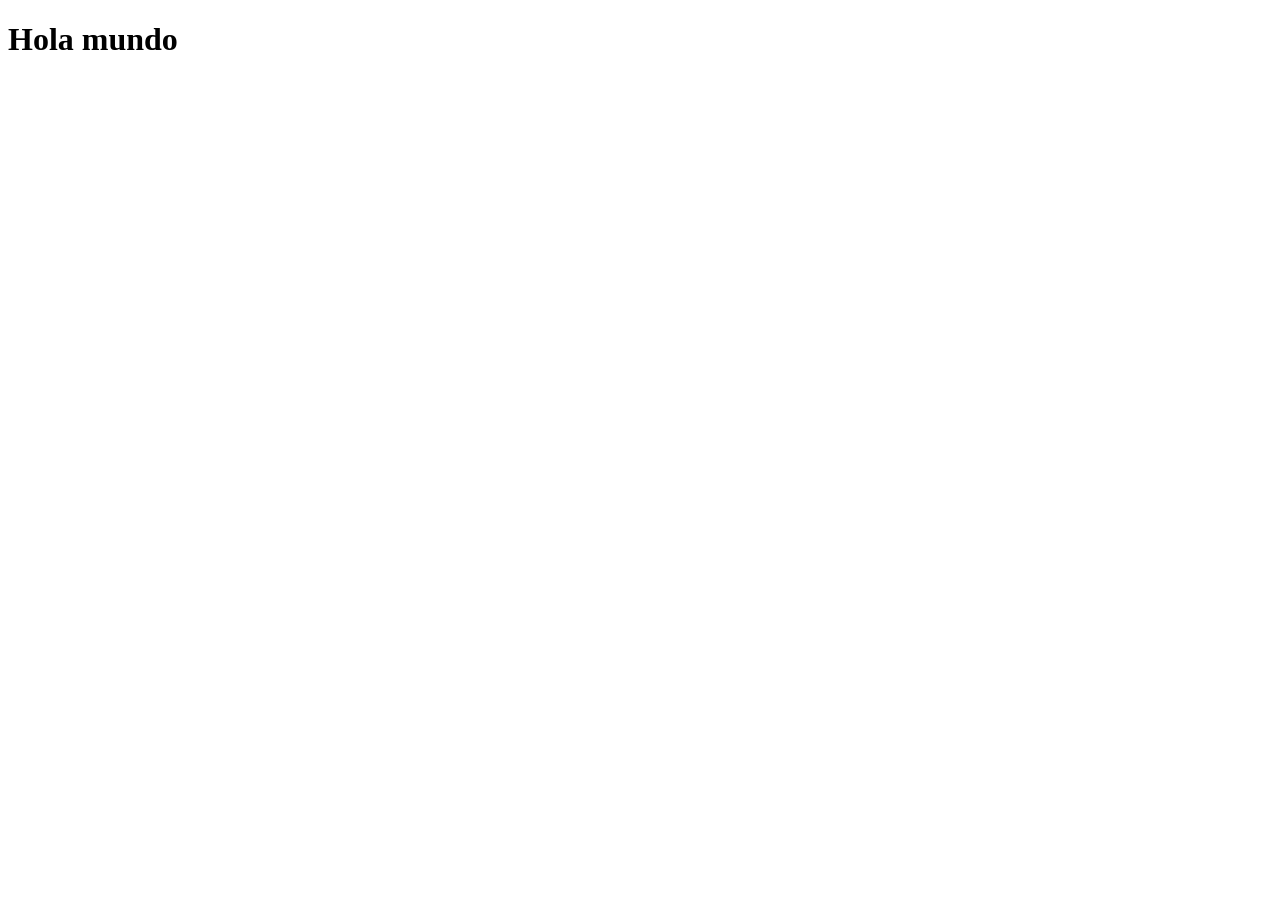
==== index.html @ e681e251 "jhiss-rc: (dev): creacion de index" ====
<!DOCTYPE html>
<html lang="en">
<head>
    <meta charset="UTF-8">
    <meta name="viewport" content="width=device-width, initial-scale=1.0">
    <title>Mi pagina</title>
</head>
<body>
</body>
    <h1>Hola mundo</h1>
</html>
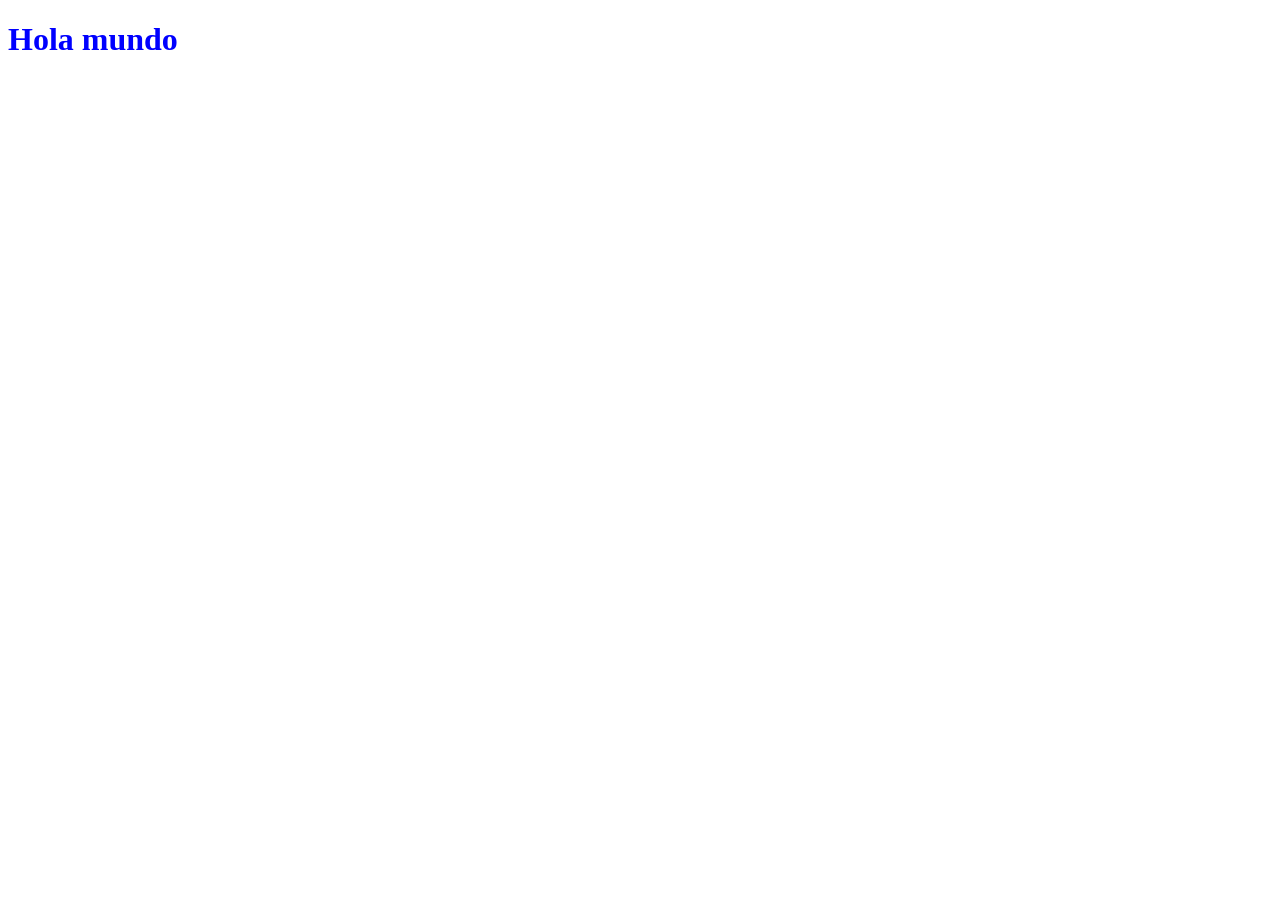
==== commit afb70d78: "jhiss-rc (dev):crear style.css" ====
--- a/index.html
+++ b/index.html
@@ -4,6 +4,7 @@
     <meta charset="UTF-8">
     <meta name="viewport" content="width=device-width, initial-scale=1.0">
     <title>Mi pagina</title>
+    <link rel="stylesheet" href="style.css">
 </head>
 <body>
 </body>
--- a/style.css
+++ b/style.css
@@ -0,0 +1,4 @@
+
+h1 {
+    color: blue;
+}
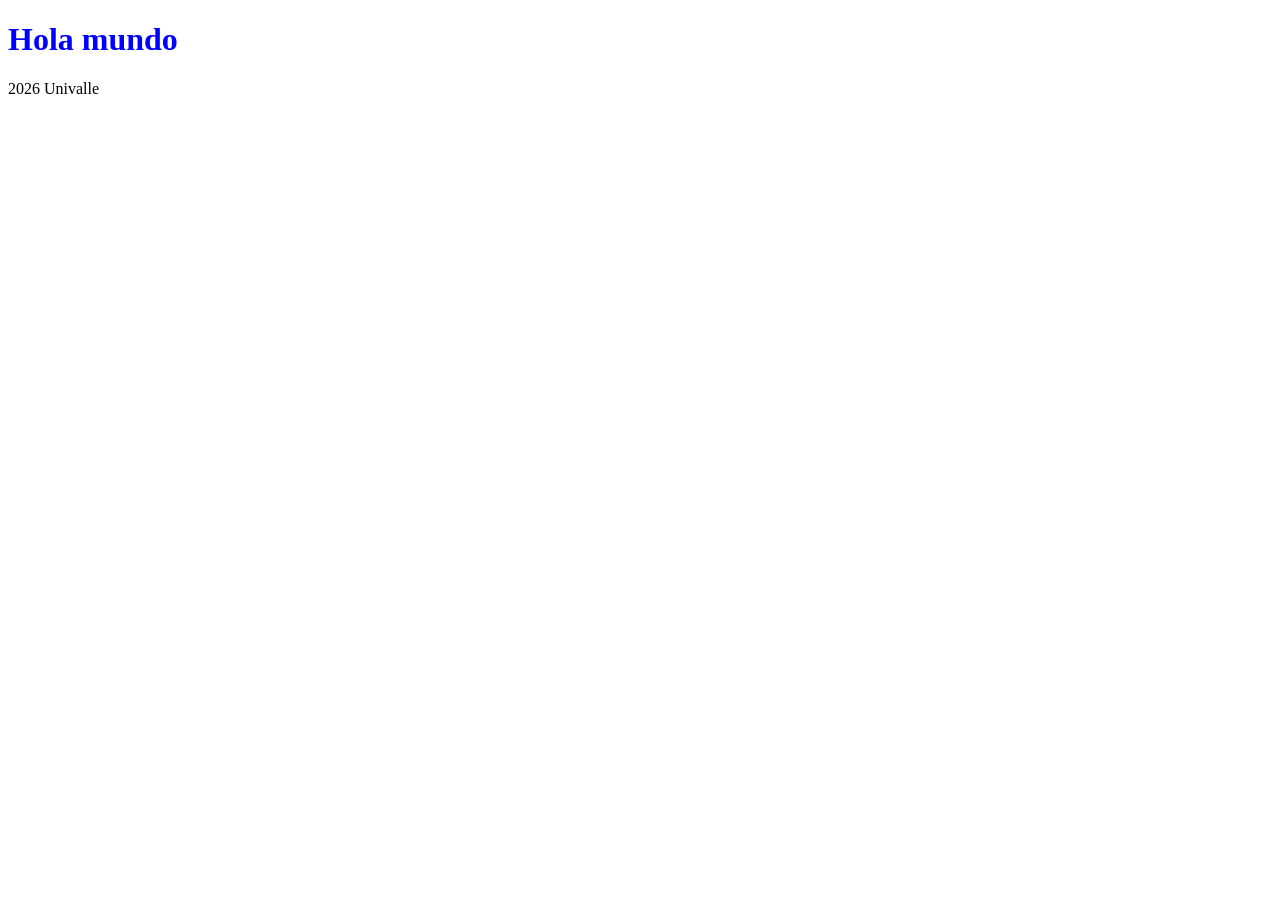
==== commit 8889234c: "feat(home): agregar footer" ====
--- a/index.html
+++ b/index.html
@@ -9,4 +9,5 @@
 <body>
 </body>
     <h1>Hola mundo</h1>
+    <footer>2026 Univalle</footer>
 </html>
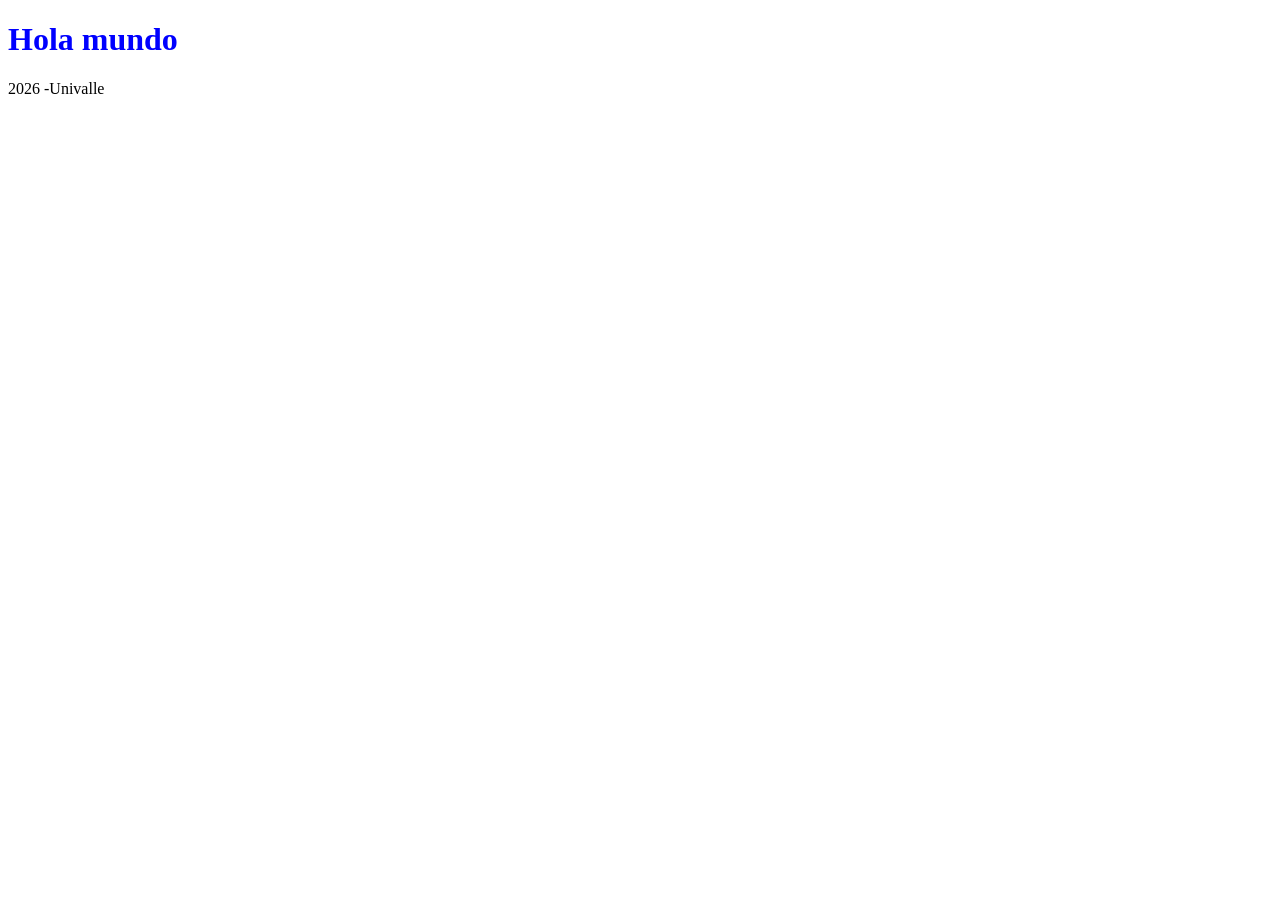
==== commit 0984211d: "feat(home): agregar footer" ====
--- a/index.html
+++ b/index.html
@@ -9,5 +9,5 @@
 <body>
 </body>
     <h1>Hola mundo</h1>
-    <footer>2026 Univalle</footer>
+    <footer>2026 -Univalle</footer>
 </html>
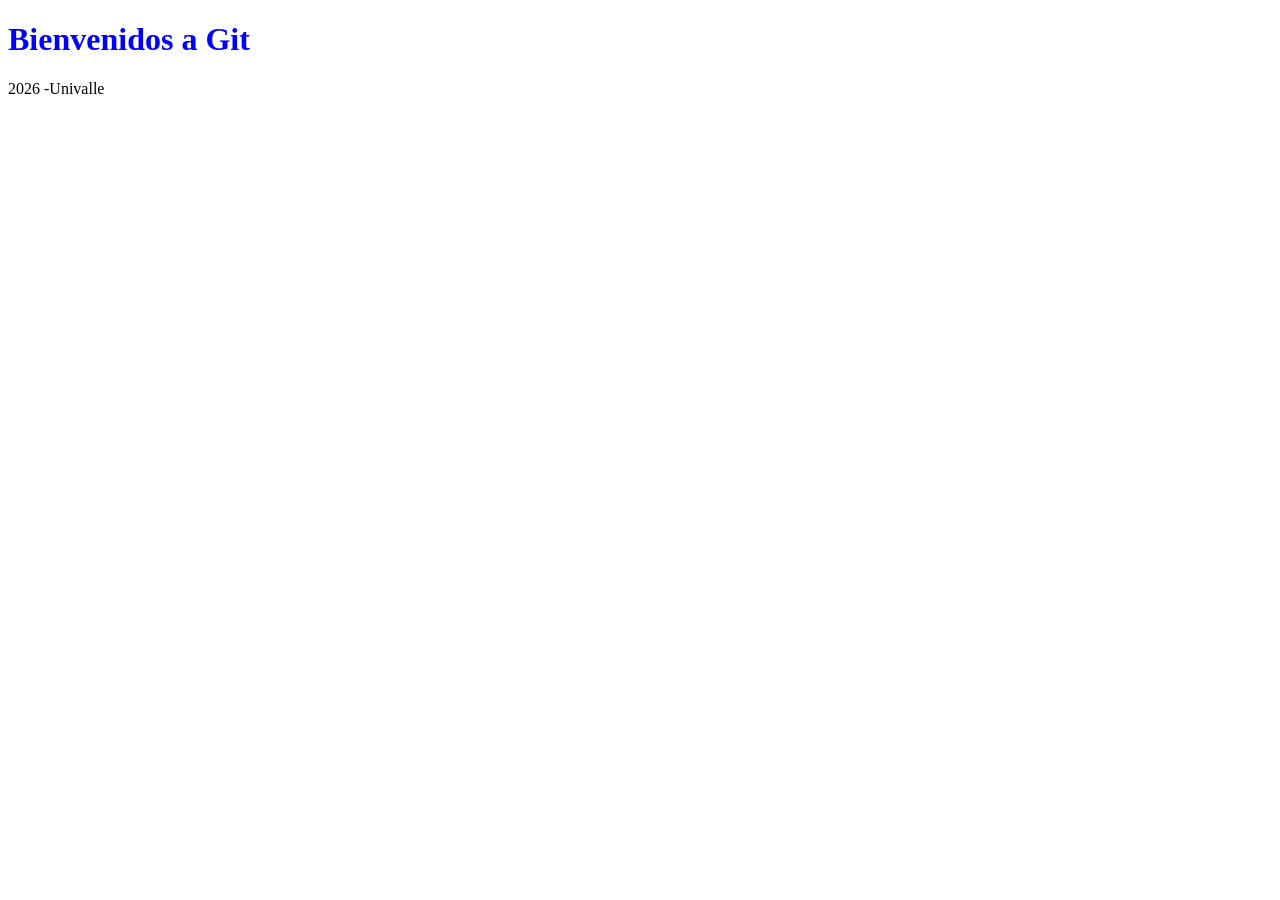
==== commit cded5a73: "jhiss-rc: bugfix(titulo):  corregir titulo" ====
--- a/index.html
+++ b/index.html
@@ -8,6 +8,6 @@
 </head>
 <body>
 </body>
-    <h1>Hola mundo</h1>
+    <h1>Bienvenidos a Git</h1>
     <footer>2026 -Univalle</footer>
 </html>
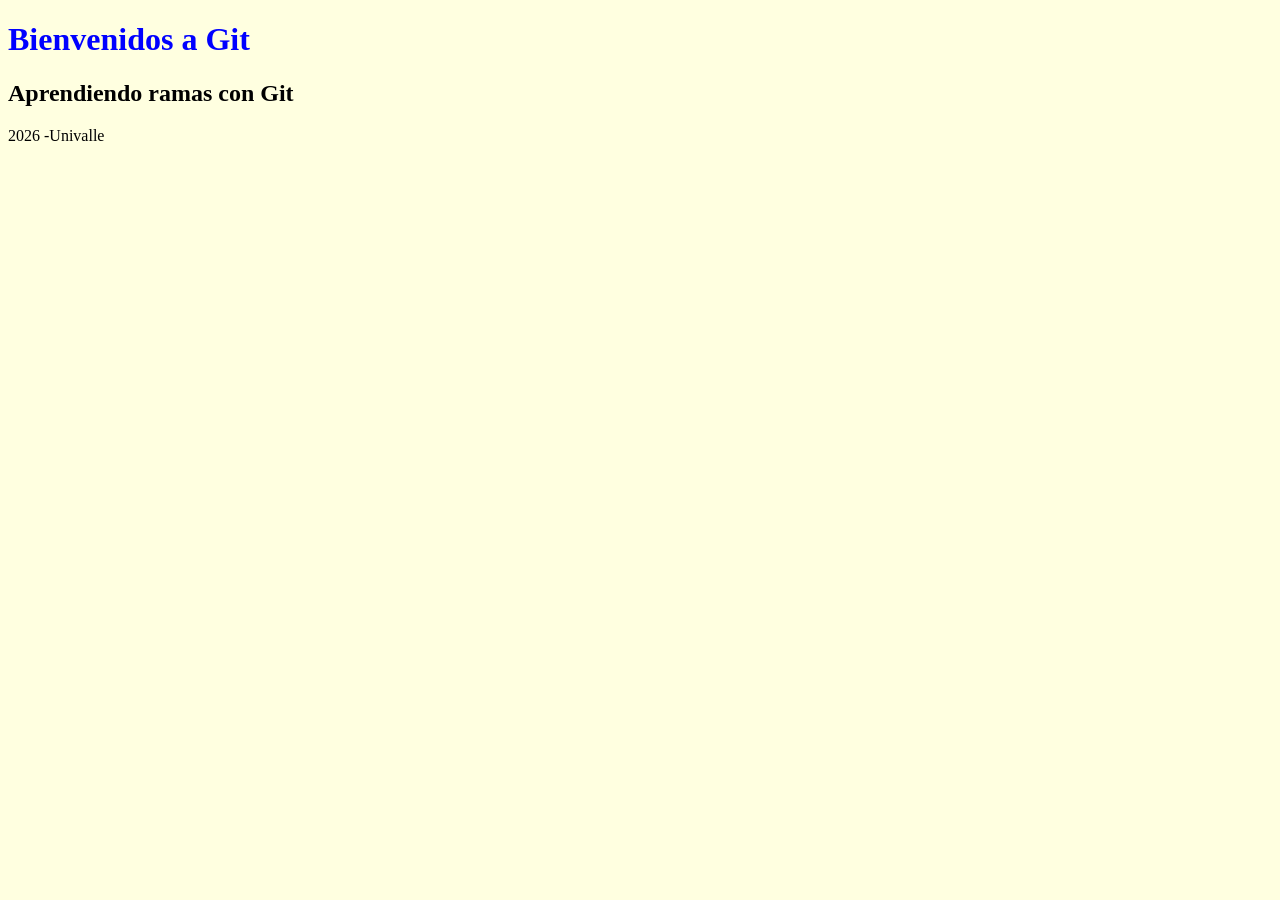
==== commit ede9c0b8: "dev: agregar subtitulo" ====
--- a/index.html
+++ b/index.html
@@ -9,5 +9,6 @@
 <body>
 </body>
     <h1>Bienvenidos a Git</h1>
+    <h2>Aprendiendo ramas con Git</h2>
     <footer>2026 -Univalle</footer>
 </html>
--- a/style.css
+++ b/style.css
@@ -2,3 +2,6 @@
 h1 {
     color: blue;
 }
+body {
+    background-color: lightyellow;
+}
